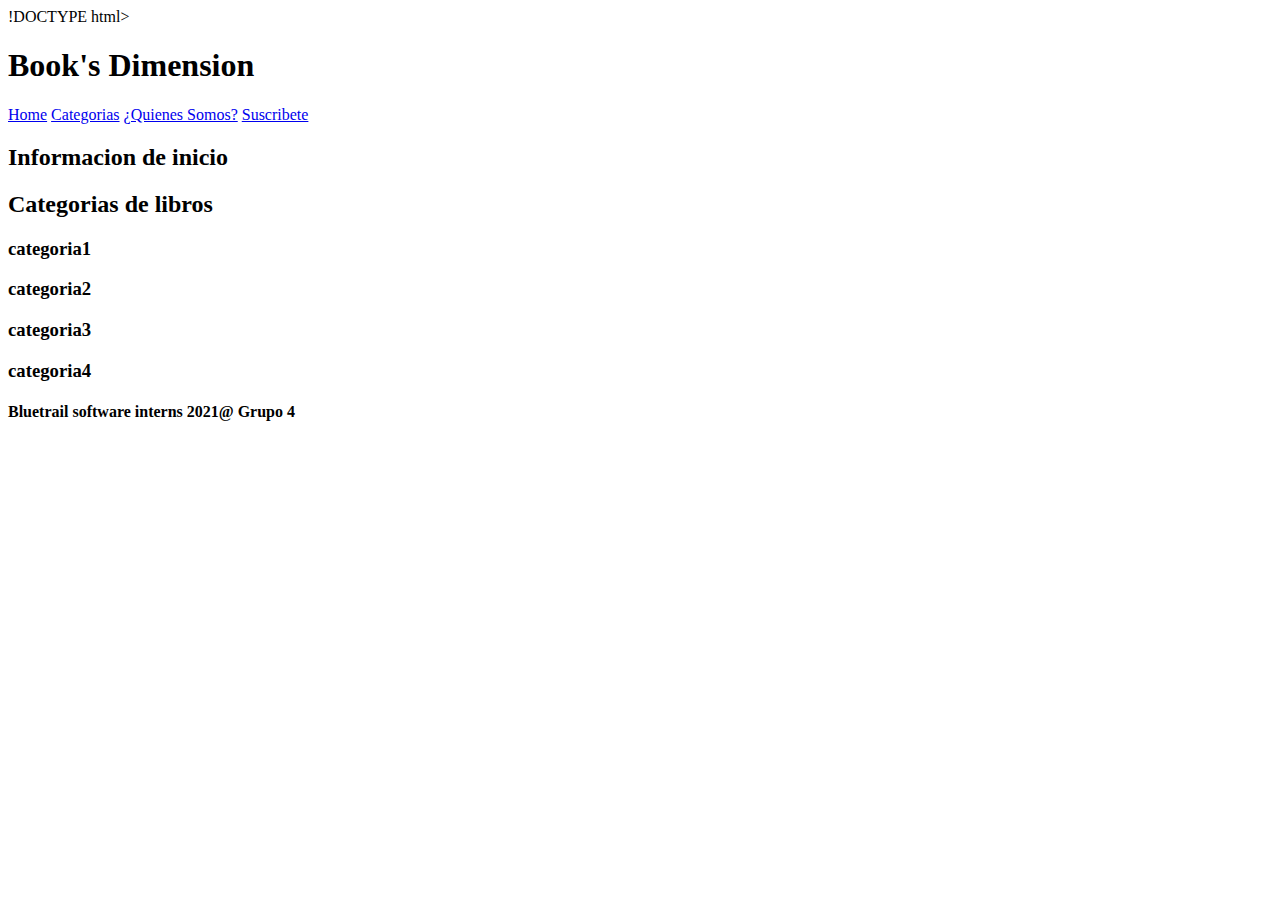
==== index.html @ f59586b5 "name" ====
!DOCTYPE html>
<html lang="en">
<head>
    <meta charset="UTF-8">
    <meta http-equiv="X-UA-Compatible" content="IE=edge">
    <meta name="viewport" content="width=device-width, initial-scale=1.0">
    <link rel="stylesheet" href="normalize.css">
    <link rel="stylesheet" href="style.css">
    <title>Book's Dimension</title>
</head>
<body>
    <header>
        <h1>Book's Dimension</h1>
    </header>
    <nav class="menu-principal">
        <a href="#">Home</a>
        <a href="#">Categorias</a>
        <a href="#">¿Quienes Somos?</a>
        <a href="#">Suscribete</a>
    </nav>
    <main>
        <div class="info-inicio">
            <h2>Informacion de inicio</h2>
            <p>

            </p>
        </div>  
        
        <section class="categorias-inicio">
                <h2>Categorias de libros</h2>
            
            <article class="categoria1 cat">
                <h3>categoria1</h3>
                <div class="libro libro1 cat1">
                </div>
                
                <div class="libro libro2 cat1">
                    
                </div>
                <div class="libro libro3 cat1">
                    
                </div>
                

            </article>

            <article class="categoria2 cat">

                <h3>categoria2</h3>
                <div class="libro libro1 cat2">
                    
                </div>
                <div class="libro libro2 cat2">

                </div>
                <div class="libro libro3 cat2">

                </div>
            </article>

            <article class="categoria3 cat">
                <h3>categoria3</h3>
                <div class="libro libro1 cat3">
                    
                </div>
                <div class="libro libro2 cat3">

                </div>
                <div class="libro libro3 cat3">

                </div>

            </article>

            <article class="categoria4 cat">
                <h3>categoria4</h3>
                <div class="libro libro1 cat4">
                    
                </div>
                <div class="libro libro2 cat4">

                </div>
                <div class="libro libro3 cat4">

                </div>

            </article>

        </section>


    </main>

    <footer>
        <h4>Bluetrail software interns 2021@ Grupo 4</h4>
    </footer>
    
</body>
</html>
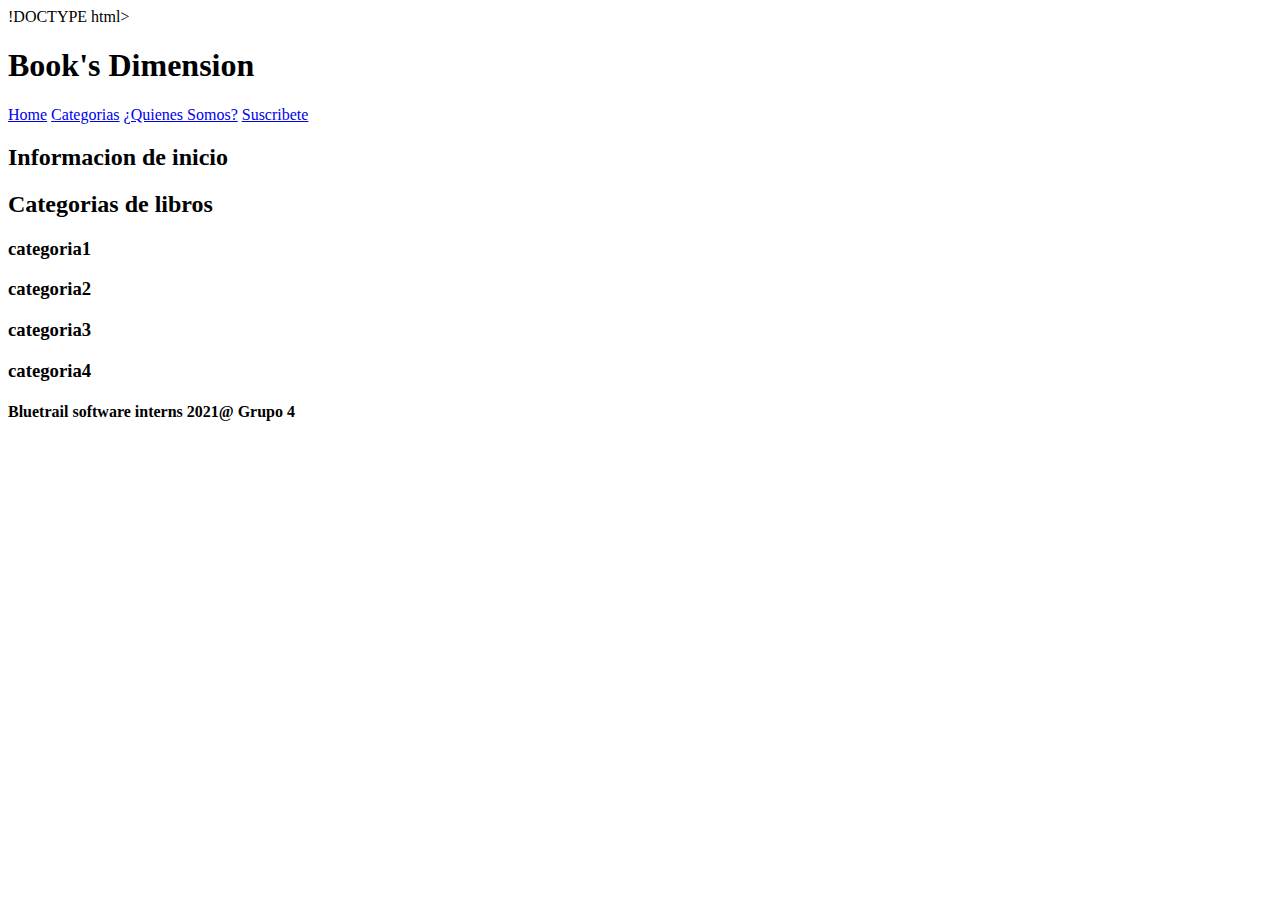
==== commit b1cba7e1: "change" ====
--- a/index.html
+++ b/index.html
@@ -6,7 +6,7 @@
     <meta name="viewport" content="width=device-width, initial-scale=1.0">
     <link rel="stylesheet" href="normalize.css">
     <link rel="stylesheet" href="style.css">
-    <title>Book's Dimension</title>
+    <title>Book's Dimensions</title>
 </head>
 <body>
     <header>
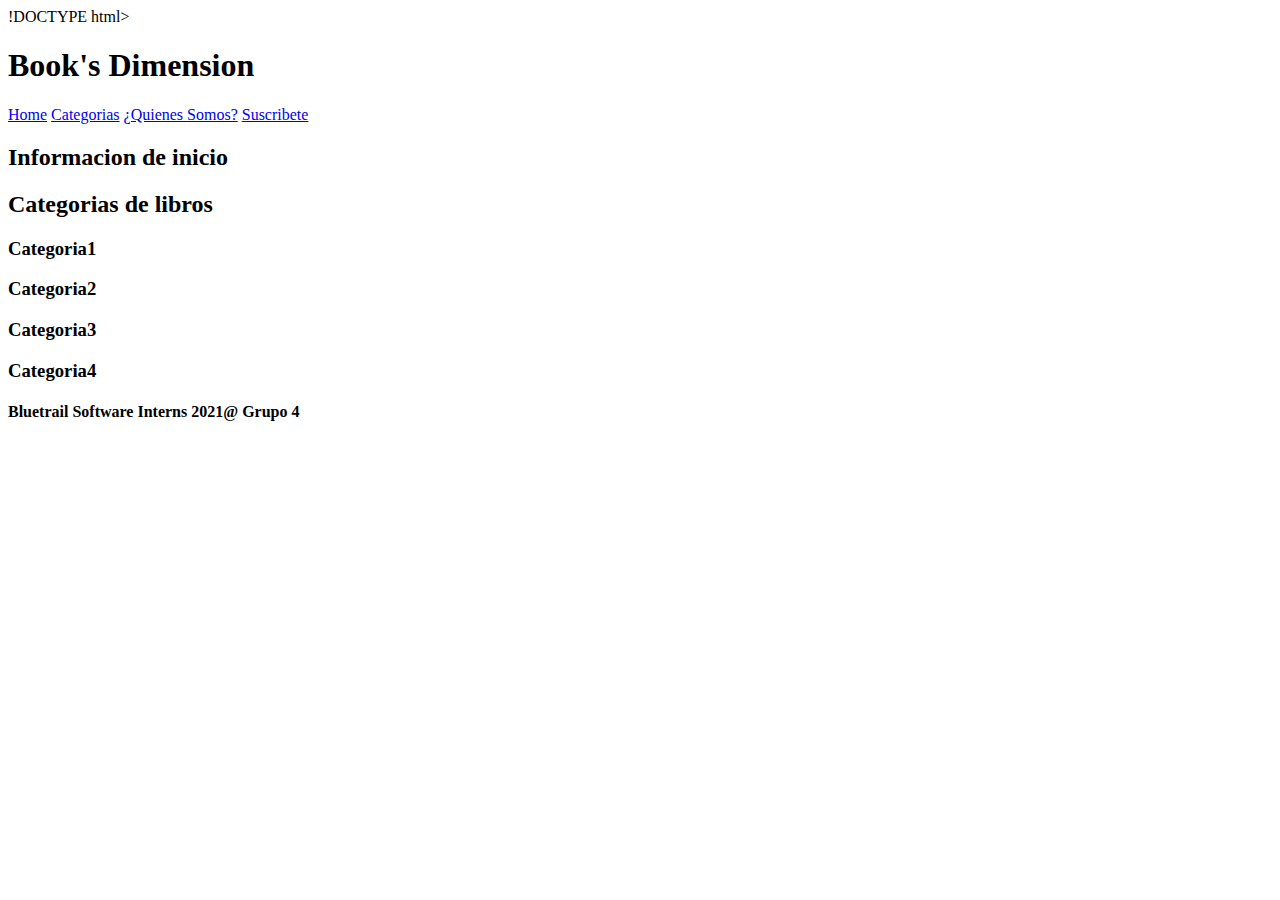
==== commit 70080037: "add capitals" ====
--- a/index.html
+++ b/index.html
@@ -6,7 +6,7 @@
     <meta name="viewport" content="width=device-width, initial-scale=1.0">
     <link rel="stylesheet" href="normalize.css">
     <link rel="stylesheet" href="style.css">
-    <title>Book's Dimensions</title>
+    <title>Book's Dimension</title>
 </head>
 <body>
     <header>
@@ -30,7 +30,7 @@
                 <h2>Categorias de libros</h2>
             
             <article class="categoria1 cat">
-                <h3>categoria1</h3>
+                <h3>Categoria1</h3>
                 <div class="libro libro1 cat1">
                 </div>
                 
@@ -46,7 +46,7 @@
 
             <article class="categoria2 cat">
 
-                <h3>categoria2</h3>
+                <h3>Categoria2</h3>
                 <div class="libro libro1 cat2">
                     
                 </div>
@@ -59,7 +59,7 @@
             </article>
 
             <article class="categoria3 cat">
-                <h3>categoria3</h3>
+                <h3>Categoria3</h3>
                 <div class="libro libro1 cat3">
                     
                 </div>
@@ -73,7 +73,7 @@
             </article>
 
             <article class="categoria4 cat">
-                <h3>categoria4</h3>
+                <h3>Categoria4</h3>
                 <div class="libro libro1 cat4">
                     
                 </div>
@@ -92,7 +92,7 @@
     </main>
 
     <footer>
-        <h4>Bluetrail software interns 2021@ Grupo 4</h4>
+        <h4>Bluetrail Software Interns 2021@ Grupo 4</h4>
     </footer>
     
 </body>
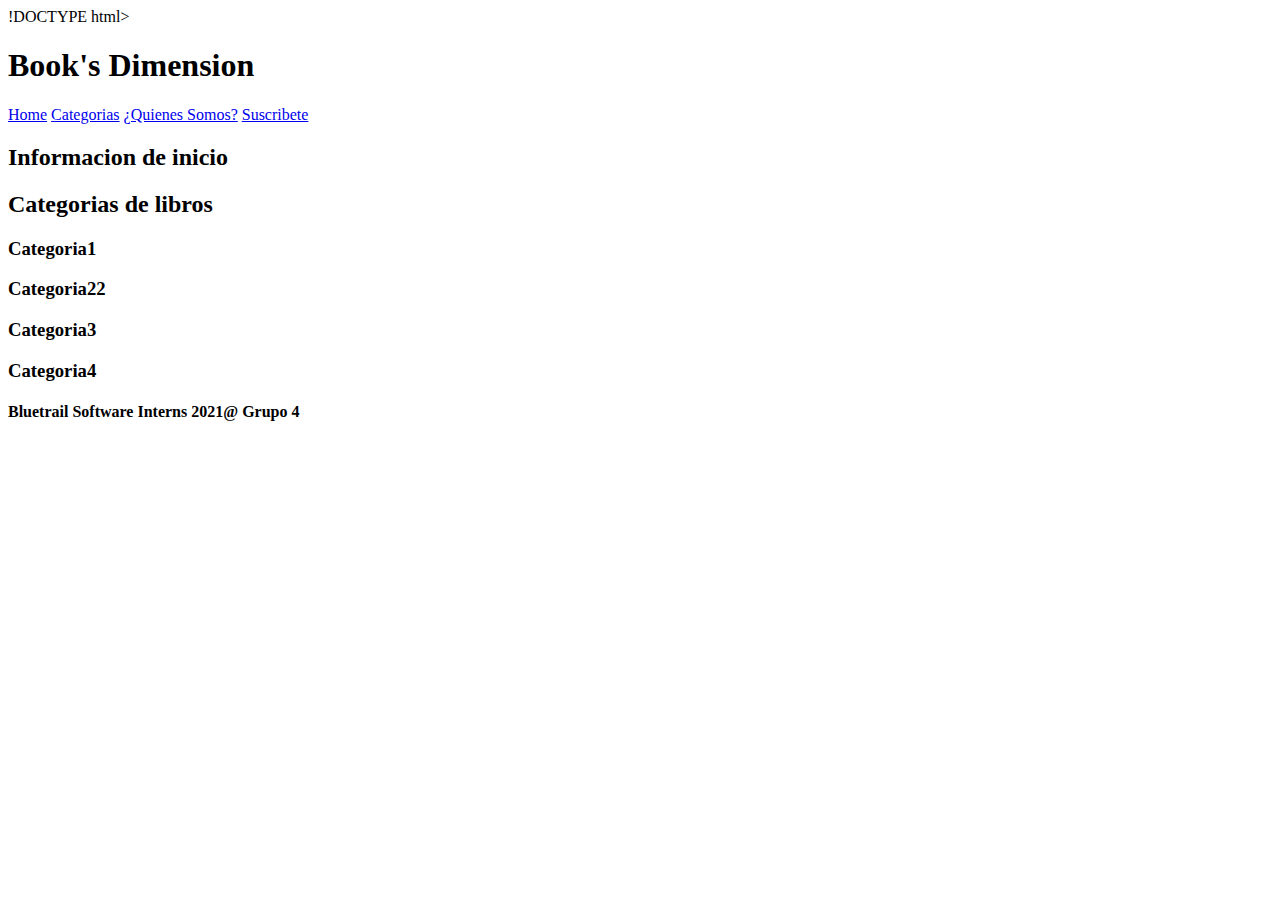
==== commit cc96102c: "22" ====
--- a/index.html
+++ b/index.html
@@ -46,7 +46,7 @@
 
             <article class="categoria2 cat">
 
-                <h3>Categoria2</h3>
+                <h3>Categoria22</h3>
                 <div class="libro libro1 cat2">
                     
                 </div>
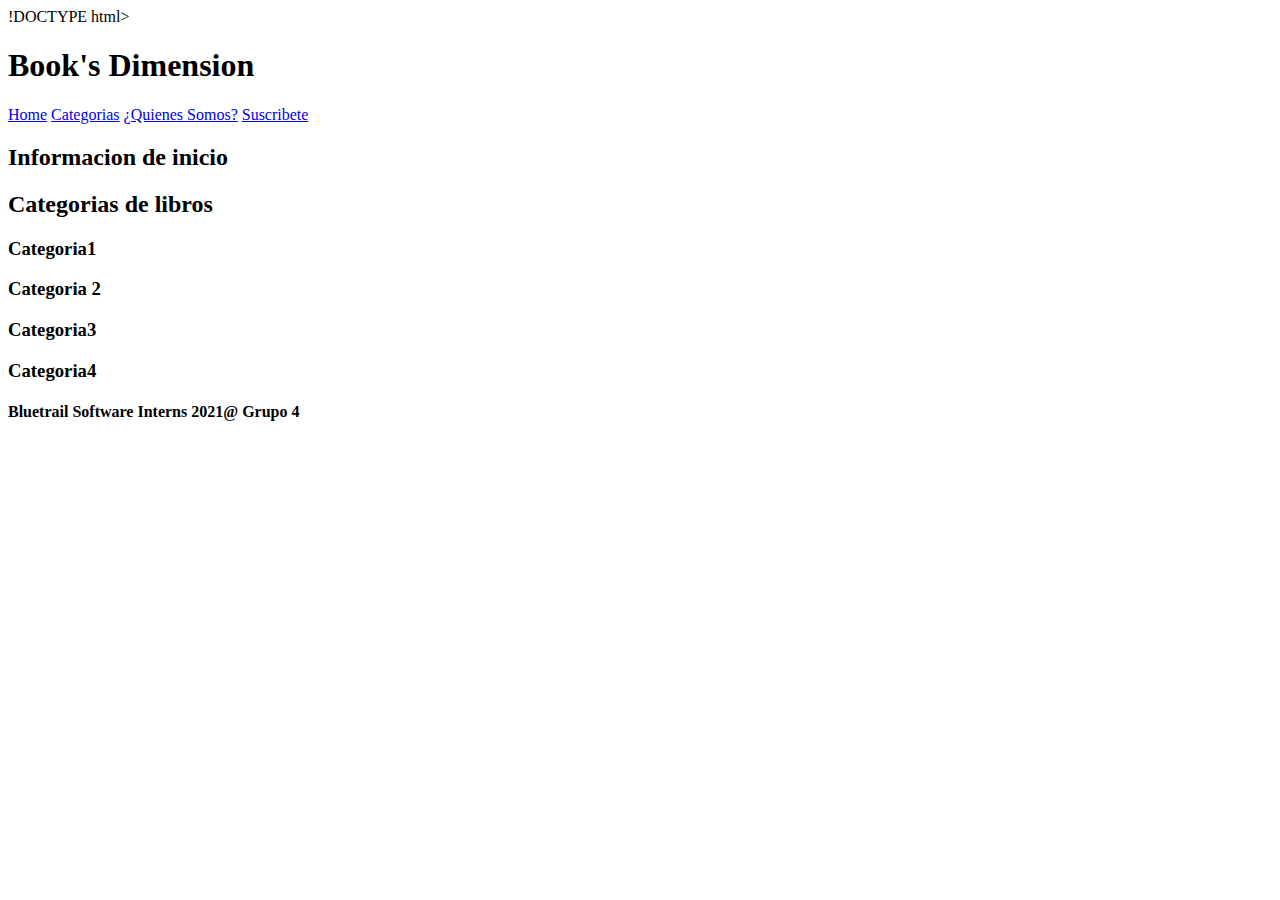
==== commit d065df1a: "replace" ====
--- a/index.html
+++ b/index.html
@@ -46,7 +46,7 @@
 
             <article class="categoria2 cat">
 
-                <h3>Categoria22</h3>
+                <h3>Categoria 2</h3>
                 <div class="libro libro1 cat2">
                     
                 </div>
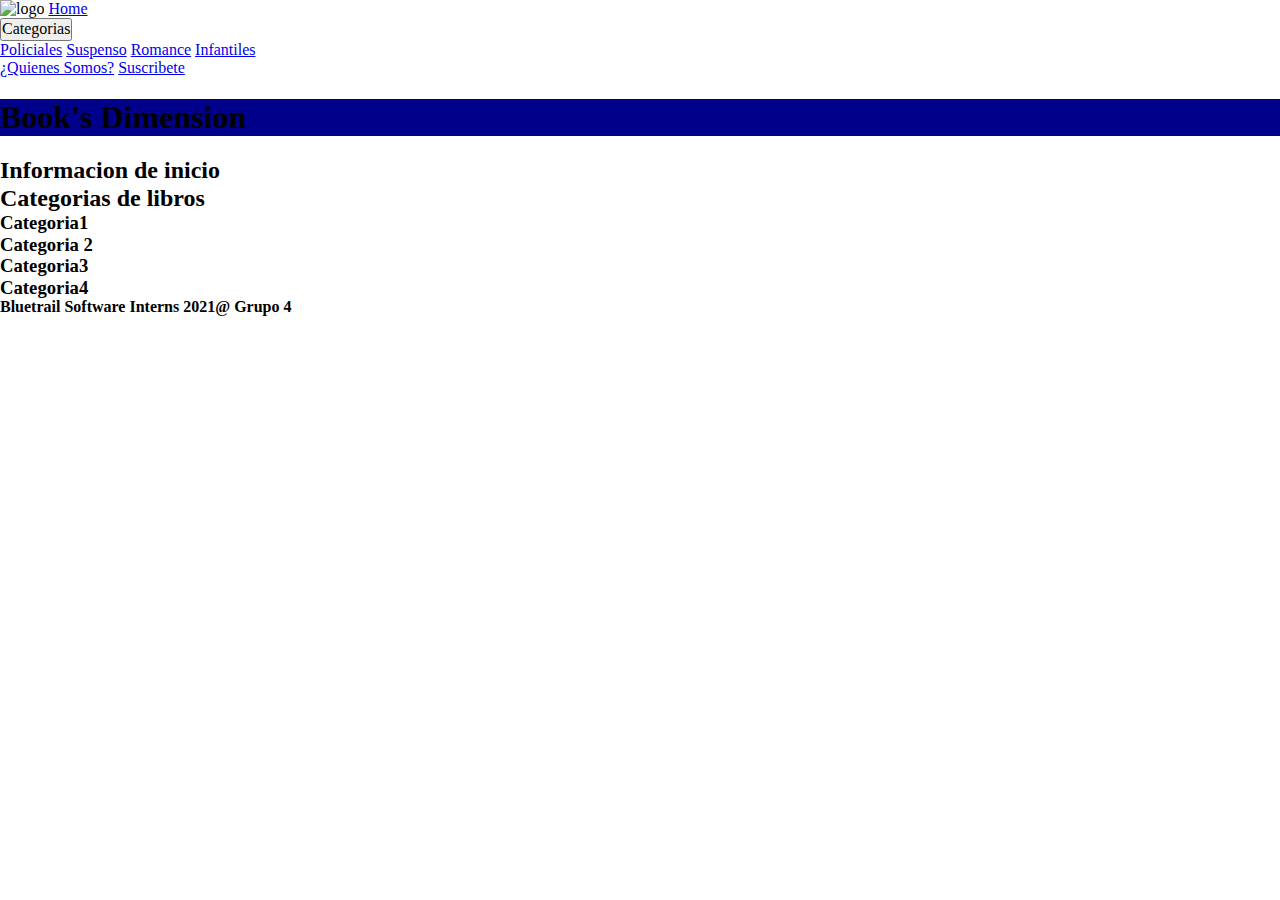
==== commit 1254e91d: "ver" ====
--- a/index.html
+++ b/index.html
@@ -1,28 +1,44 @@
-!DOCTYPE html>
+<!DOCTYPE html>
 <html lang="en">
 <head>
     <meta charset="UTF-8">
     <meta http-equiv="X-UA-Compatible" content="IE=edge">
     <meta name="viewport" content="width=device-width, initial-scale=1.0">
-    <link rel="stylesheet" href="normalize.css">
-    <link rel="stylesheet" href="style.css">
+    <link rel="stylesheet" href="/styles/normalize.css">
+    <link rel="stylesheet" href="styles/styles.css">
+    <link rel="stylesheet" href="/styles/footer.css">
+    <link rel="stylesheet" href="/styles/header.css">
+    <link
+    href="https://fonts.googleapis.com/css2?family=Fira+Sans:ital,wght@1,200&display=swap"
+    rel="stylesheet"
+    />
+    <nav class="topnav">
+        <img src="/assets/logo.jpeg" alt="logo">
+        <a class="active" href="#">Home</a>
+        <div class="dropdown">
+            <button class="dropbtn">Categorias</button>
+            <div class="dropdown-content">
+              <a href="#">Policiales</a>
+              <a href="#">Suspenso</a>
+              <a href="#">Romance</a>
+              <a href="#">Infantiles</a>
+            </div>
+        <a href="#">¿Quienes Somos?</a>
+        <a href="#">Suscribete</a>
+    </nav>
     <title>Book's Dimension</title>
 </head>
 <body>
-    <header>
-        <h1>Book's Dimension</h1>
-    </header>
-    <nav class="menu-principal">
-        <a href="#">Home</a>
-        <a href="#">Categorias</a>
-        <a href="#">¿Quienes Somos?</a>
-        <a href="#">Suscribete</a>
-    </nav>
+    
+    
     <main>
+        <header>
+            <h1>Book's Dimension</h1>
+        </header>
         <div class="info-inicio">
             <h2>Informacion de inicio</h2>
             <p>
-
+                
             </p>
         </div>  
         
@@ -31,6 +47,7 @@
             
             <article class="categoria1 cat">
                 <h3>Categoria1</h3>
+
                 <div class="libro libro1 cat1">
                 </div>
                 
--- a/styles/header.css
+++ b/styles/header.css
@@ -0,0 +1,3 @@
+header {
+    background-color: darkblue;
+}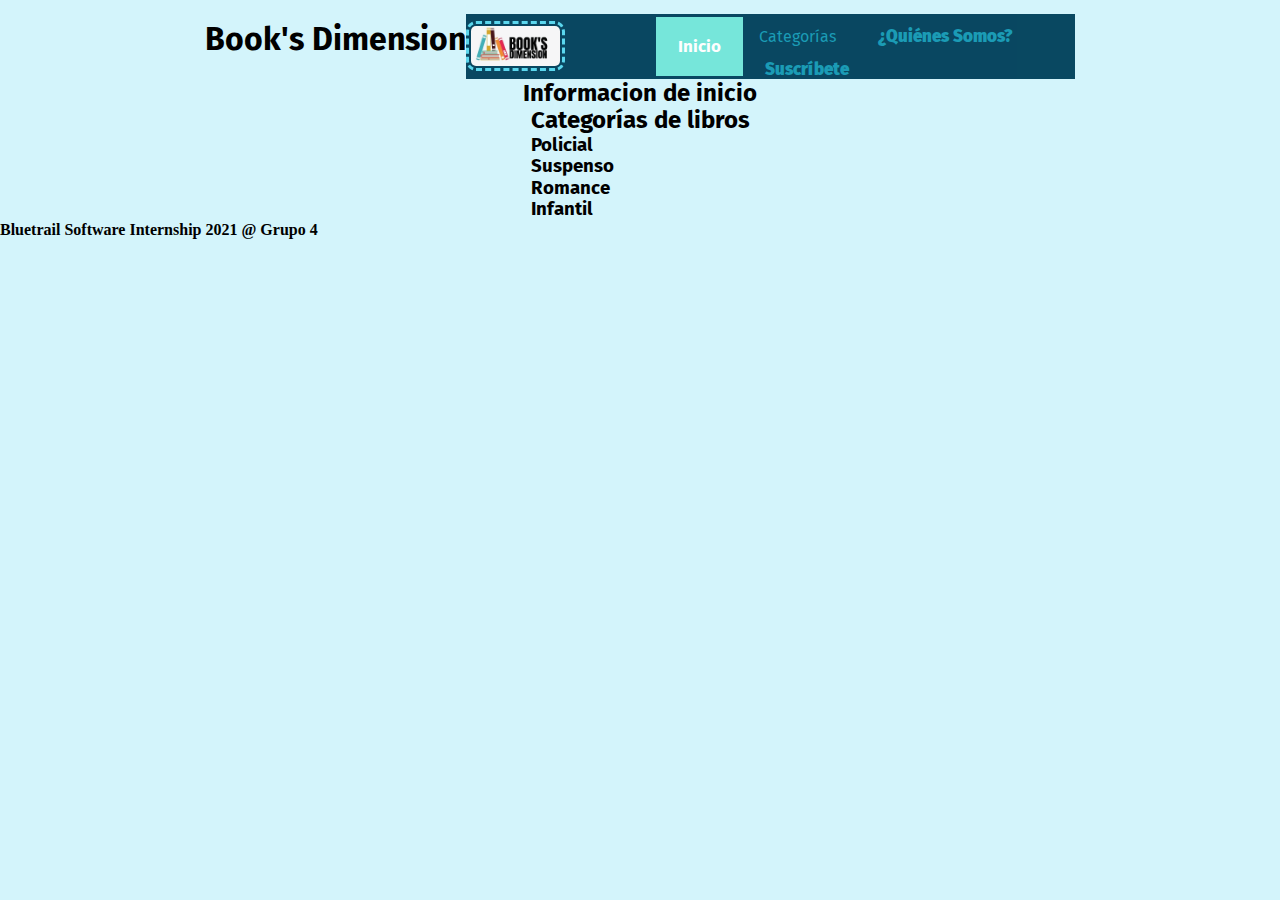
==== commit 5bd02c4b: "Mover el nav del head al header" ====
--- a/index.html
+++ b/index.html
@@ -12,20 +12,6 @@
     href="https://fonts.googleapis.com/css2?family=Fira+Sans:ital,wght@1,200&display=swap"
     rel="stylesheet"
     />
-    <nav class="topnav">
-        <img src="/assets/logo.jpeg" alt="logo">
-        <a class="active" href="#">Home</a>
-        <div class="dropdown">
-            <button class="dropbtn">Categorias</button>
-            <div class="dropdown-content">
-              <a href="#">Policiales</a>
-              <a href="#">Suspenso</a>
-              <a href="#">Romance</a>
-              <a href="#">Infantiles</a>
-            </div>
-        <a href="#">¿Quienes Somos?</a>
-        <a href="#">Suscribete</a>
-    </nav>
     <title>Book's Dimension</title>
 </head>
 <body>
@@ -34,6 +20,20 @@
     <main>
         <header>
             <h1>Book's Dimension</h1>
+            <nav class="topnav">
+                <img src="/assets/logo.jpeg" alt="logo">
+                <a class="active" href="#">Inicio</a>
+                <div class="dropdown">
+                    <button class="dropbtn">Categorías</button>
+                    <div class="dropdown-content">
+                      <a href="#">Policiales</a>
+                      <a href="#">Suspenso</a>
+                      <a href="#">Romance</a>
+                      <a href="#">Infantiles</a>
+                    </div>
+                <a href="#">¿Quiénes Somos?</a>
+                <a href="#">Suscríbete</a>
+            </nav>
         </header>
         <div class="info-inicio">
             <h2>Informacion de inicio</h2>
@@ -43,10 +43,10 @@
         </div>  
         
         <section class="categorias-inicio">
-                <h2>Categorias de libros</h2>
+                <h2>Categorías de libros</h2>
             
             <article class="categoria1 cat">
-                <h3>Categoria1</h3>
+                <h3>Policial</h3>
 
                 <div class="libro libro1 cat1">
                 </div>
@@ -63,7 +63,7 @@
 
             <article class="categoria2 cat">
 
-                <h3>Categoria 2</h3>
+                <h3>Suspenso</h3>
                 <div class="libro libro1 cat2">
                     
                 </div>
@@ -76,7 +76,7 @@
             </article>
 
             <article class="categoria3 cat">
-                <h3>Categoria3</h3>
+                <h3>Romance</h3>
                 <div class="libro libro1 cat3">
                     
                 </div>
@@ -90,7 +90,7 @@
             </article>
 
             <article class="categoria4 cat">
-                <h3>Categoria4</h3>
+                <h3>Infantil</h3>
                 <div class="libro libro1 cat4">
                     
                 </div>
@@ -109,7 +109,7 @@
     </main>
 
     <footer>
-        <h4>Bluetrail Software Interns 2021@ Grupo 4</h4>
+        <h4>Bluetrail Software Internship 2021 @ Grupo 4</h4>
     </footer>
     
 </body>
--- a/styles/styles.css
+++ b/styles/styles.css
@@ -0,0 +1,147 @@
+body{
+    background-color: #d3f4fb;
+    
+}
+
+body main {
+    
+    display: flex;
+    flex-direction: column;
+    align-items: center;
+    justify-content: center;
+    font-family: "Fira Sans", sans-serif;
+    
+}
+
+.topnav {
+    font-family: "Fira Sans", sans-serif;
+    font-weight: bolder;
+    display: flex;
+    align-items: center;
+    justify-content: center ;
+    background-color: #05445E;
+    overflow: hidden;
+    position: sticky;
+    top: 1.5%;
+    opacity: 0.98;
+  
+    z-index: 999;
+    
+}
+
+.topnav a {
+    /* float: right ; */
+    color: #189ab4;
+    text-align: center;
+    padding: 20px 22px;
+    text-decoration: none;
+    font-size: 17px;
+  }
+
+.topnav a:hover {
+    background-color: #59d7ee;
+    color: #d3f4fb;
+}
+
+.topnav a.active {
+    background-color: #75E6DA;
+    color: white;
+}
+
+.topnav img {
+    justify-content: baseline;
+    margin-right: 15%;
+    height: 50px;
+    padding: 2px;
+    border-style: dashed;
+    border-color: #59d7ee;
+    border-radius: 10px;
+}
+/* The dropdown container */
+.dropdown {
+    font-family: "Fira Sans", sans-serif;
+    font-weight: bolder;
+    float: left;
+    overflow: hidden;
+  }
+
+  /* Dropdown button */
+.dropdown .dropbtn {
+    
+    border: none;
+    outline: none;
+    color: #189AB4;
+    padding: 14px 16px;
+    background-color: inherit;
+    
+}
+
+/* Add a red background color to navbar links on hover */
+.navbar a:hover, .dropdown:hover .dropbtn {
+    background-color: #59d7ee;
+  }
+
+/* Dropdown content (hidden by default) */
+.dropdown-content {
+    display: none;
+    position: fixed;
+    background-color: #75E6DA;
+    min-width: 160px;
+    
+    box-shadow: 0px 8px 16px 0px rgba(0,0,0,0.2);
+    z-index: 998;
+}
+  
+/* Links inside the dropdown */
+.dropdown-content a {
+    float: none;
+    color: white;
+    padding: 12px 16px;
+    
+    display: block;
+    text-align: left;
+  }
+  
+/* Add a grey background color to dropdown links on hover */
+.dropdown-content a:hover {
+    background-color: #05445E;
+}
+  
+/* Show the dropdown menu on hover */
+.dropdown:hover .dropdown-content {
+    display: block;
+}
+
+
+@media screen and (max-width: 570px) {
+    
+    .topnav {
+      display: flex;
+      align-items: unset;
+      flex-direction: column;
+      align-items: initial;
+      position: static;
+    
+    
+    }
+
+    .dropdown {
+        display: flex;
+        align-items: unset;
+        flex-direction: column;
+        align-items: initial;
+        position: static;
+        
+        
+            
+    }
+    
+      
+    
+    .topnav img{
+        
+        
+        width: 45%;
+        
+    }
+}--- a/styles/header.css
+++ b/styles/header.css
@@ -1,3 +1,6 @@
 header {
-    background-color: darkblue;
+    display: flex;
+    justify-content: center;
+    align-items: center;
+    font-family: "Fira Sans", sans-serif
 }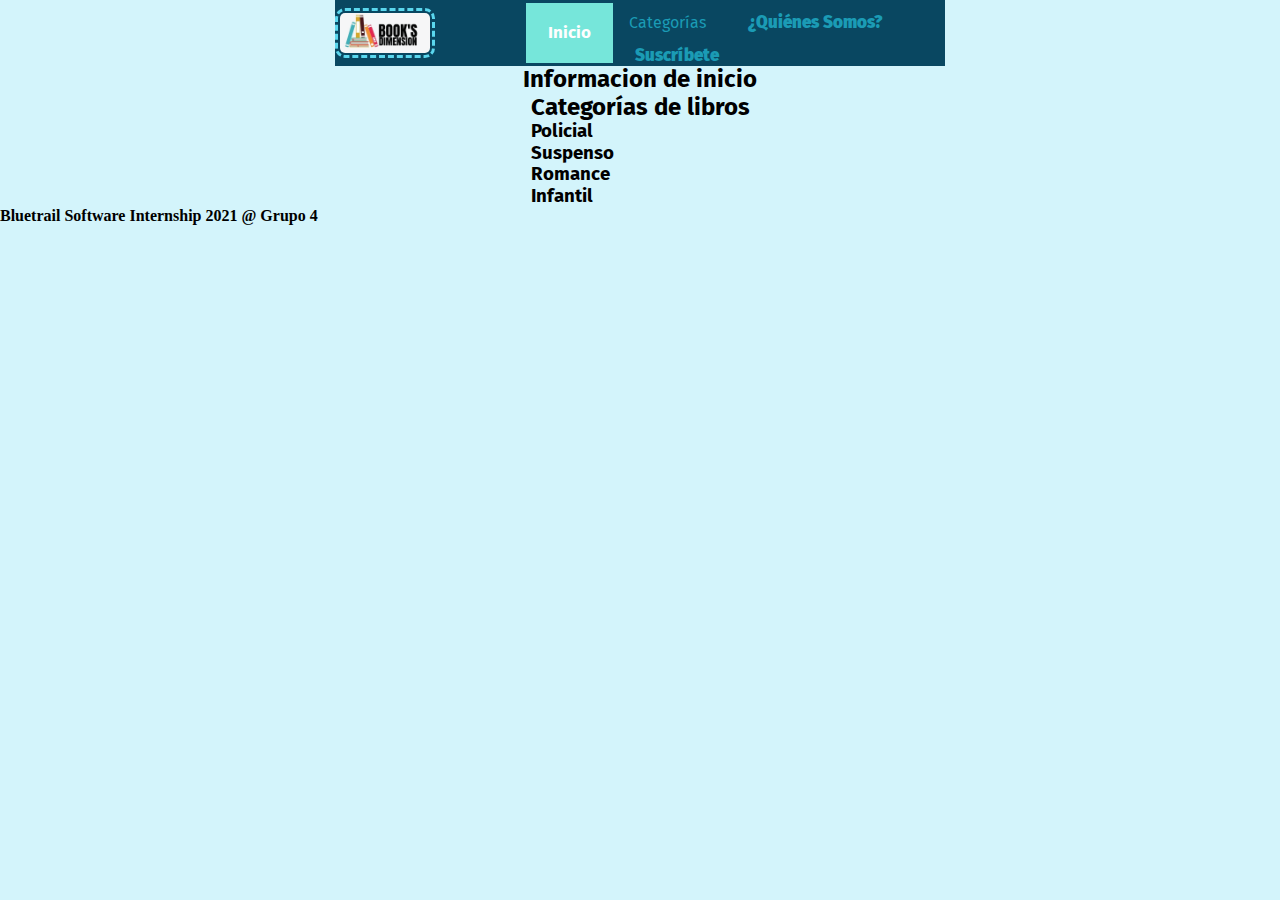
==== commit e7daf8b1: "Quitar h1 del header" ====
--- a/index.html
+++ b/index.html
@@ -19,7 +19,6 @@
     
     <main>
         <header>
-            <h1>Book's Dimension</h1>
             <nav class="topnav">
                 <img src="/assets/logo.jpeg" alt="logo">
                 <a class="active" href="#">Inicio</a>
